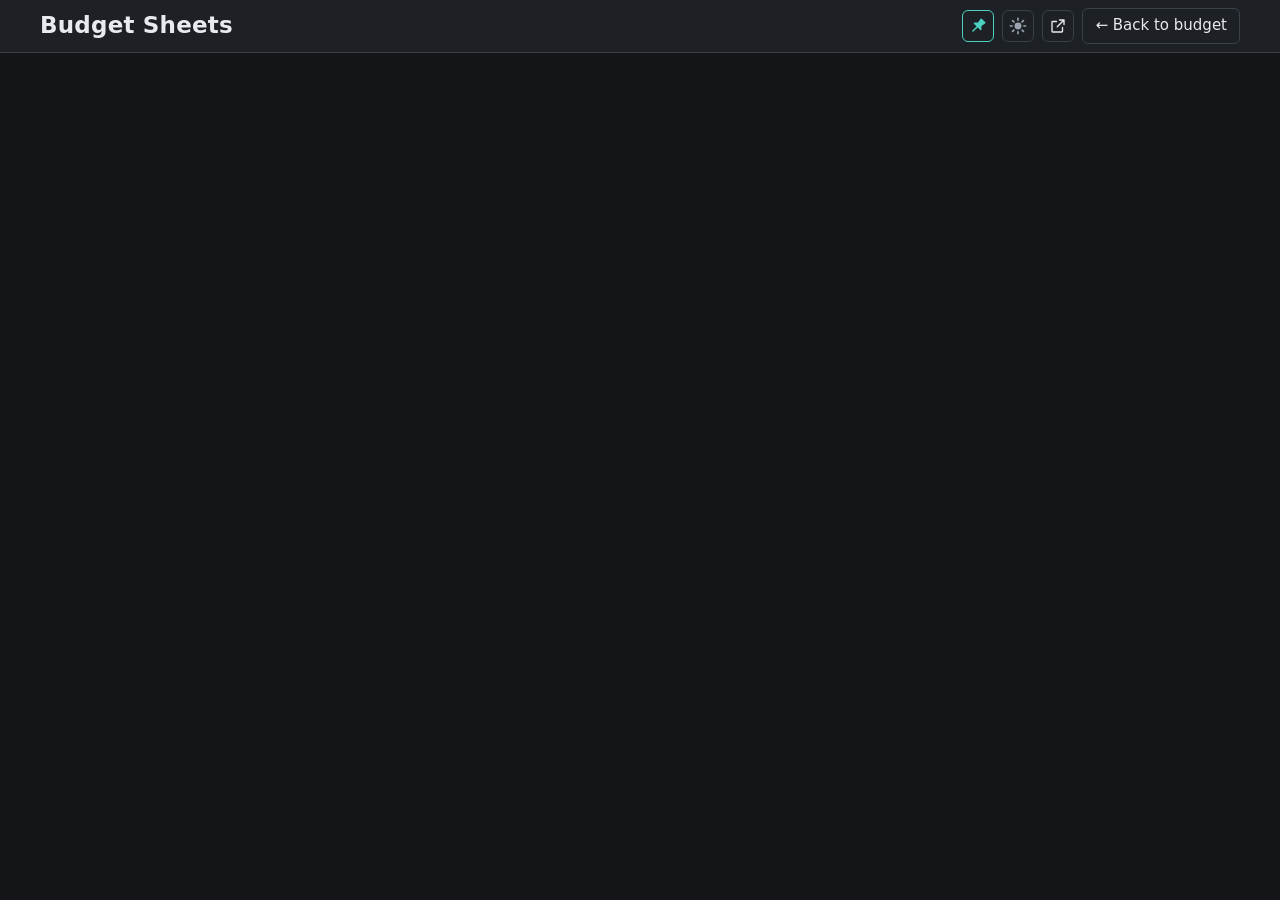
==== raw.html @ 254cc84a "Budget Sheets: web app for the shared budget in Google Sheets Sign-in with Google, period view with " ====
<!doctype html>
<html lang="en" data-theme="dark">
<head>
  <meta charset="utf-8">
  <!-- interactive-widget: the page gets smaller when the on-screen keyboard opens (instead of being covered). -->
  <meta name="viewport" content="width=device-width, initial-scale=1, interactive-widget=resizes-content">
  <title>Raw data – Budget Sheets</title>
  <script>
    // Apply the saved theme before anything is drawn (dark by default).
    try { if (localStorage.getItem('bs.theme') === 'light') document.documentElement.dataset.theme = 'light'; } catch { /* ignore */ }
  </script>
  <link rel="icon" href="favicon.svg" type="image/svg+xml">
  <link rel="stylesheet" href="css/style.css">
  <script src="https://accounts.google.com/gsi/client" async defer></script>
  <script type="module" src="js/raw.js"></script>
</head>
<body class="full-width">
  <header class="topbar">
    <div class="wrap topbar-inner">
      <h1><a id="home" href="index.html">Budget Sheets</a></h1>
      <div class="topbar-right">
        <a id="btn-phone" class="button" href="dev/phone.html" data-icon="phone" hidden>Phone view</a>
        <button id="btn-sync" type="button" class="sync-button" hidden></button>
        <button id="btn-pin" type="button" class="icon-button" aria-label="Keep the top bar visible"></button>
        <button id="btn-theme" type="button" class="icon-button" aria-label="Switch theme"></button>
        <a id="btn-sheets" class="button icon-button" href="#" target="_blank" rel="noopener" title="Open in Google Sheets" aria-label="Open in Google Sheets" data-icon="external"></a>
        <a id="back" class="button" href="index.html">← Back to budget</a>
      </div>
    </div>
  </header>

  <main class="wrap">
    <p id="error" class="error" role="alert" hidden></p>

    <section id="view-message" class="card" hidden>
      <p id="message-text"></p>
    </section>

    <section id="view-signin" class="card center" hidden>
      <p>Sign in with a Google account that has access to the budget spreadsheet.</p>
      <button id="btn-signin" type="button" class="primary">Sign in with Google</button>
    </section>

    <section id="view-raw" hidden>
      <div class="sheet-head">
        <div>
          <h2 id="sheet-title">Raw data</h2>
        </div>
      </div>
      <div class="toolbar">
        <label class="inline-label muted"><span class="label-text">Year</span>
          <select id="tab-select"></select>
        </label>
        <label class="inline-label muted"><span class="label-text">Show</span>
          <select id="render">
            <option value="FORMATTED_VALUE">As displayed</option>
            <option value="FORMULA">Formulas</option>
          </select>
        </label>
        <button id="btn-focus" type="button" class="focus-button"></button>
        <span id="hint" class="muted">Click a cell to edit it, a row number to insert or delete rows. Enter saves, Esc cancels. Locked: header rows and formulas.</span>
        <span id="status" class="muted"></span>
      </div>
      <div class="grid-wrap">
        <table id="grid"></table>
      </div>
    </section>
  </main>
</body>
</html>
---- css/style.css ----
/* Dark theme is the default; [data-theme="light"] on <html> switches to the light one. */
:root {
  --bg: #131518;
  --surface: #1d2024;
  --row-alt: #272c33;
  --head: #2b3440;
  --hover: #2f3a4e;
  --pressed: #3a4a66;
  --axis: #24272c; /* Darker than the grid lines, so they stay visible in the header row and column. */
  --line: #353b43;
  --grid-line: #3c434c;
  --text: #e8eaed;
  --muted: #9aa3ae;
  --border: #3a414a;
  --accent: #4dd0c0;
  --accent-text: #08201d;
  --aleks: #6cb6ff;
  --iliyana: #e48cff;
  --personal: #ff7b7b;
  --error-bg: #3b1d1b;
  --error-text: #f6aea9;
  --warn-bg: #30290f;
  --warn-border: #5c4a1a;
  --warn-text: #f0c869;
  --carry-bg: #1b2a22;
  --carry-head: #24392d;
  --carry-border: #335541;
  --overlay: rgb(0 0 0 / 0.55);
  --shadow: 0 6px 24px rgb(0 0 0 / 0.5);
  color-scheme: dark;
}

:root[data-theme="light"] {
  --bg: #f1f3f6;
  --surface: #ffffff;
  --row-alt: #eef1f5;
  --head: #dfe6f0;
  --hover: #e1ecfb;
  --pressed: #c9dbf7;
  --axis: #cdd1d8;
  --line: #c4cbd5;
  --grid-line: #a3adba;
  --text: #1c1f24;
  --muted: #5f6b7a;
  --border: #ccd3dc;
  --accent: #00897b;
  --accent-text: #ffffff;
  --aleks: #1565c0;
  --iliyana: #9c27b0;
  --personal: #c62828;
  --error-bg: #fdecea;
  --error-text: #a50e0e;
  --warn-bg: #fff4d6;
  --warn-border: #efd27e;
  --warn-text: #8a6100;
  --carry-bg: #eaf6ed;
  --carry-head: #d3ecd9;
  --carry-border: #a9d6b5;
  --overlay: rgb(20 24 30 / 0.35);
  --shadow: 0 6px 24px rgb(0 0 0 / 0.18);
  color-scheme: light;
}

* { box-sizing: border-box; }
[hidden] { display: none !important; }

body {
  margin: 0;
  font: 15px/1.45 system-ui, -apple-system, "Segoe UI", Roboto, sans-serif;
  background: var(--bg);
  color: var(--text);
}

a { color: var(--accent); }

.wrap { max-width: 1200px; margin: 0 auto; padding: 0 16px; }

/* Person colours, used everywhere a person's name or money appears. */
.person-aleks { --pc: var(--aleks); }
.person-iliyana { --pc: var(--iliyana); }
.pname { color: var(--pc); font-weight: 600; }

/* Top bar: sticks to the top unless unpinned (pin button). */
.topbar { background: var(--surface); border-bottom: 1px solid var(--border); position: sticky; top: 0; z-index: 30; }
body.topbar-unpinned .topbar { position: static; }
.topbar-inner { display: flex; align-items: center; justify-content: space-between; gap: 12px; padding-top: 8px; padding-bottom: 8px; }
.topbar h1 { font-size: 23px; margin: 0; letter-spacing: 0.2px; white-space: nowrap; }
.topbar h1 a { color: inherit; text-decoration: none; }
.topbar-right { display: flex; align-items: center; gap: 8px; flex-wrap: wrap; justify-content: flex-end; }
.user { display: flex; align-items: center; gap: 10px; font-size: 13px; color: var(--muted); }

/* Icons */
svg.icon { width: 18px; height: 18px; flex: none; }
[data-icon] { display: inline-flex; align-items: center; gap: 6px; }
.icon-button { display: inline-flex; align-items: center; justify-content: center; padding: 6px; line-height: 1; color: var(--muted); }
.icon-button:hover:not(:disabled) { color: var(--text); }
.icon-button.active { color: var(--accent); border-color: var(--accent); }
.icon-button:disabled { opacity: 0.35; cursor: default; }

/* Sync countdown */
.sync-button { display: inline-flex; align-items: center; gap: 4px; padding: 4px 8px; color: var(--muted); font-size: 12px; font-variant-numeric: tabular-nums; }
.sync-ring { width: 18px; height: 18px; }
.sync-track { stroke: var(--line); }
.sync-bar { stroke: var(--accent); transition: stroke-dashoffset 0.2s linear; }
.sync-button.busy .sync-ring { animation: spin 0.9s linear infinite; }
.sync-seconds { min-width: 1ch; text-align: center; }
/* Sign-in about to run out / failed sync: amber; signed out: red. */
.sync-button.expiring .sync-bar, .sync-button.failed .sync-bar { stroke: var(--warn-text); }
.sync-button.expiring, .sync-button.failed { color: var(--warn-text); border-color: var(--warn-border); }
.sync-button.expired .sync-bar { stroke: var(--personal); }
.sync-button.expired { color: var(--personal); border-color: var(--personal); font-weight: 700; }

/* Shown when the Google sign-in has run out; the page stays as it is. */
.session-banner {
  display: flex;
  align-items: center;
  justify-content: space-between;
  gap: 12px;
  flex-wrap: wrap;
  background: var(--warn-bg);
  border: 1px solid var(--warn-border);
  color: var(--text);
  border-radius: 10px;
  padding: 10px 14px;
  margin-bottom: 12px;
}

main { padding-top: 16px; padding-bottom: 72px; }

.card {
  background: var(--surface);
  border: 1px solid var(--border);
  border-radius: 10px;
  padding: 20px;
  max-width: 560px;
  margin: 24px auto;
}
.center { text-align: center; }

label { display: block; font-weight: 600; margin-bottom: 6px; }
.inline-label { display: inline-flex; align-items: center; gap: 6px; font-weight: normal; margin: 0; }
.row { display: flex; gap: 8px; }
.row input { flex: 1; min-width: 0; }

input, select, button { font: inherit; color: inherit; }
input, select {
  padding: 6px 10px;
  border: 1px solid var(--border);
  border-radius: 6px;
  background: var(--bg);
}

button, .button {
  cursor: pointer;
  border-radius: 6px;
  border: 1px solid var(--border);
  background: var(--surface);
  padding: 6px 12px;
  text-decoration: none;
  color: inherit;
  display: inline-block;
}
button.primary { background: var(--accent); border-color: var(--accent); color: var(--accent-text); font-weight: 600; padding: 8px 14px; }
button.link { border: none; background: none; padding: 0; color: var(--accent); }

/* Every control reacts to the mouse (hover) and to being pressed or open (also on phones, which have no hover).
   :where() keeps these rules weak, so specific states below (active tab, selected day, …) still win. */
:where(button, .button, select):not(:disabled):hover { background: var(--hover); }
/* Pressed or open beats hover (these come later with higher specificity). A dropdown counts as open only
   while its list is shown (:open, below), not merely because it still has the focus afterwards. */
:where(button, .button, select):not(:disabled):active,
:where(button, .button, select):not(:disabled)[aria-expanded="true"],
:where(button, .button, select):not(:disabled)[aria-expanded="true"]:hover,
:where(button, .button, select):not(:disabled).is-open,
:where(button, .button, select):not(:disabled).is-open:hover { background: var(--pressed); border-color: var(--accent); }
button.primary:not(:disabled):hover { background: color-mix(in srgb, var(--accent) 85%, white); }
button.primary:not(:disabled):active { background: color-mix(in srgb, var(--accent) 80%, black); }
button.link:not(:disabled):hover, button.link:not(:disabled):active { background: none; text-decoration: underline; }
/* No dark focus ring after using a control with the mouse; keyboard focus gets the accent ring. */
:where(button, .button, select, input):focus:not(:focus-visible) { outline: none; }
select:focus-visible, button:focus-visible, .button:focus-visible { outline: 2px solid var(--accent); outline-offset: 1px; }
/* Browsers treat a dropdown opened and closed with the mouse as keyboard-focused; ui.js marks those. */
select[data-pointer]:focus-visible { outline: none; }

/* Development test data: impossible to miss. */
.fixture-banner {
  padding: 6px 16px;
  text-align: center;
  font-size: 13px;
  font-weight: 700;
  color: #3b2a00;
  background: repeating-linear-gradient(-45deg, #ffd54f 0 14px, #ffca28 14px 28px);
}
.fixture-banner a { color: #3b2a00; text-decoration: underline; }

/* Separate rule: browsers that don't know :open just skip it. */
select:open, select:open:hover { background: var(--pressed); border-color: var(--accent); }
.toggle-button { display: inline-flex; align-items: center; gap: 6px; }
/* A link styled as an icon-only button (e.g. "Open in Google Sheets"). */
.button.icon-button { display: inline-flex; padding: 6px; gap: 0; }
.toggle-button svg { color: var(--accent); }

.error {
  background: var(--error-bg);
  color: var(--error-text);
  padding: 10px 14px;
  border-radius: 8px;
}
.muted { color: var(--muted); font-size: 13px; }

.sheet-head { display: flex; justify-content: space-between; align-items: flex-start; gap: 12px; flex-wrap: wrap; }
.sheet-head h2 { margin: 0; font-size: 18px; }
.sheet-head small { color: var(--muted); }
.sheet-actions { display: flex; align-items: center; gap: 10px; flex-wrap: wrap; }

/* Controls above the content, separated from the cards by a thin line. */
.view-bar { display: flex; align-items: center; gap: 10px 16px; flex-wrap: wrap; padding: 12px 0 10px; border-bottom: 1px solid var(--line); margin-bottom: 10px; }
.toolbar.view-bar, .full-width .view-bar { border-bottom: none; margin-bottom: 0; }
.view-bar select { min-width: 7rem; }

.tabs { display: flex; gap: 6px; overflow-x: auto; }
.tab { white-space: nowrap; }
.tab.active { background: var(--accent); border-color: var(--accent); color: var(--accent-text); }

.toolbar { display: flex; flex-wrap: wrap; align-items: center; gap: 12px; margin: 8px 0; }

.notice { font-size: 13px; color: var(--muted); margin: -4px 0 8px; }
.notice:empty { display: none; }

/* ---- Summary ---- */

.summary { display: flex; flex-wrap: wrap; gap: 12px; margin: 0 0 12px; }
.balance, .totals-wrap {
  background: var(--surface);
  border: 1px solid var(--border);
  border-radius: 10px;
}
.balance { flex: 1 1 240px; display: flex; flex-direction: column; justify-content: center; gap: 2px; padding: 14px 16px; }
.balance strong { font-size: 21px; }
.totals-wrap { flex: 1 1 320px; overflow: hidden; }
.totals { border-collapse: collapse; width: 100%; font-size: 15px; }
.totals th, .totals td { padding: 7px 12px; white-space: nowrap; }
.totals thead th { background: var(--head); font-size: 13px; text-align: right; }
.totals thead th:first-child { text-align: left; }
.totals tbody th { text-align: left; font-weight: normal; color: var(--muted); }
.totals td { text-align: right; font-variant-numeric: tabular-nums; font-weight: 600; color: var(--pc); }
.totals th + th, .totals th + td, .totals td + td { border-left: 1px solid var(--line); }
.totals tbody tr:nth-child(even) { background: var(--row-alt); }
.totals-note { padding: 6px 12px; font-size: 12px; color: var(--muted); border-top: 1px solid var(--line); }

.problems {
  background: var(--warn-bg);
  border: 1px solid var(--warn-border);
  border-radius: 10px;
  padding: 10px 14px;
  margin-bottom: 12px;
}
.problems summary { cursor: pointer; font-weight: 600; }
.problems ul { margin: 8px 0 0; padding-left: 20px; font-size: 13px; }
.problems li.bad { color: var(--error-text); font-weight: 600; }

/* ---- Period picker ---- */

.period { position: relative; display: inline-flex; align-items: center; gap: 4px; }
.period-button { display: inline-flex; align-items: center; gap: 8px; font-weight: 600; min-width: 11rem; justify-content: center; }
.period-button svg { color: var(--accent); }
.period-panel {
  position: absolute;
  top: calc(100% + 6px);
  left: 0;
  z-index: 25;
  width: 360px;
  background: var(--surface);
  border: 1px solid var(--border);
  border-radius: 12px;
  box-shadow: var(--shadow);
  padding: 12px;
}
.cal-head { display: flex; align-items: center; justify-content: space-between; margin-bottom: 8px; }
.cal-head strong { font-size: 16px; }
/* Title: click to go up (month → year → decade). */
.cal-title { border: none; background: transparent; font-size: 16px; font-weight: 700; padding: 4px 12px; border-radius: 8px; }
.cal-title:disabled { cursor: default; color: var(--text); }
.cal-grid { display: grid; grid-template-columns: repeat(7, 1fr); gap: 2px; }
.cal-grid.months, .cal-grid.years { grid-template-columns: repeat(3, 1fr); gap: 4px; padding: 4px 0; }
.cal-cell { height: 46px; font-size: 15px; }
/* Mode tabs: Custom range | Weeks | Months | Years */
.seg { display: flex; background: var(--bg); border: 1px solid var(--border); border-radius: 10px; padding: 3px; gap: 2px; margin-bottom: 10px; }
.seg-item { flex: 1; border: none; background: transparent; border-radius: 7px; padding: 6px 4px; font-size: 13px; font-weight: 600; color: var(--muted); white-space: nowrap; }
.seg-item.active { background: var(--accent); color: var(--accent-text); }
.cal-weekday { text-align: center; font-size: 12px; color: var(--muted); padding: 4px 0; }
.cal-day { border: none; border-radius: 6px; background: transparent; padding: 0; height: 38px; font-variant-numeric: tabular-nums; }
.cal-day:hover { background: var(--hover); }
.cal-day:active { background: var(--pressed); }
.cal-day.weekend { font-weight: 700; }
.cal-day.outside { color: var(--muted); opacity: 0.55; }
.cal-day.today { box-shadow: inset 0 0 0 1.5px var(--accent); }
.cal-day.in-range { background: color-mix(in srgb, var(--accent) 28%, transparent); border-radius: 0; }
.cal-day.edge { background: var(--accent); color: var(--accent-text); border-radius: 6px; opacity: 1; }
.cal-hint { text-align: center; margin: 8px 0 4px; font-size: 12px; }
.cal-presets { display: flex; flex-wrap: wrap; gap: 6px; justify-content: center; margin-top: 8px; }
.cal-years { border-top: 1px solid var(--line); padding-top: 8px; }
.chip { border-radius: 999px; padding: 4px 11px; font-size: 13px; font-weight: 600; }
.chip.active { background: var(--accent); border-color: var(--accent); color: var(--accent-text); }

/* ---- Month cards ---- */

.month {
  background: var(--surface);
  border: 1px solid var(--border);
  border-radius: 10px;
  margin-bottom: 14px;
}
/* Month title + column headers stay visible while scrolling through the month.
   The outer layer is square and page-coloured, covering the card's own top edge, so rows scrolling
   underneath don't show through the rounded corners; the inner layer draws the rounded header. */
.month-sticky {
  position: sticky;
  top: var(--topbar-h, 0px);
  z-index: 2;
  margin: -1px -1px 0;
  background: var(--bg);
}
.month-sticky-inner {
  background: var(--head);
  border: 1px solid var(--border);
  border-radius: 10px 10px 0 0;
}
.month-head { display: flex; justify-content: space-between; align-items: baseline; gap: 8px; padding: 10px 14px 4px; }
.month-head h3 { margin: 0; font-size: 17px; }

.entry {
  display: grid;
  grid-template-columns: 6.4rem minmax(0, 1fr) 12rem 12rem;
}
.entry > *, .entry .amounts > * { padding: 8px 12px; min-width: 0; }
.entry > * + *, .entry .who { border-left: 1px solid var(--line); }
.entry .amounts { display: contents; }

.entry-head { font-size: 13px; font-weight: 600; color: var(--muted); }
.entry-head > *, .entry-head .who { padding-top: 2px; padding-bottom: 6px; }
.entry-head .who.narrow { display: none; }
/* "Date" header with the entry-order arrow (one setting for all cards). */
.entry-head .date-head { display: flex; align-items: center; gap: 4px; }
.sort-button {
  display: inline-flex;
  align-items: center;
  justify-content: center;
  width: 22px;
  height: 22px;
  padding: 0;
  border-radius: 6px;
  border: 1px solid var(--border);
  background: var(--surface);
  color: var(--accent);
}
.sort-button svg.icon { width: 15px; height: 15px; }

.entries .entry { border-top: 1px solid var(--line); }
.entries .entry:first-child { border-top: none; }
.entries .entry:nth-child(even) { background: var(--row-alt); }
.entries .entry:last-child { border-radius: 0 0 9px 9px; }
@media (hover: hover) {
  .entries .entry:hover { background: var(--hover); }
}

.entry .date { color: var(--muted); font-variant-numeric: tabular-nums; font-size: 14px; display: flex; flex-wrap: wrap; align-items: center; align-content: center; }
.entry .what { display: flex; align-items: center; gap: 10px; }
.what-text { display: flex; flex-direction: column; justify-content: center; min-width: 0; flex: 1; }
/* Category colour from the sheet, with a dark single-colour icon (readable on these light colours in both themes). */
.cat-badge {
  flex: none;
  width: 32px;
  height: 32px;
  border-radius: 50%;
  background: var(--cat, var(--line));
  color: var(--cat-ink, #23272e);
  display: inline-flex;
  align-items: center;
  justify-content: center;
}
.cat-badge .icon { width: 26px; height: 26px; } /* Line icons and category pictures alike. */
.entry .cat { font-size: 12.5px; color: var(--muted); }
.desc-line { display: flex; align-items: center; gap: 6px; min-width: 0; }
.desc { flex: 1 1 auto; min-width: 0; overflow: hidden; white-space: nowrap; text-overflow: ellipsis; font-size: 16px; }
.more {
  flex: none;
  border: 1px solid var(--border);
  border-radius: 50%;
  width: 22px;
  height: 22px;
  padding: 0;
  font-size: 13px;
  line-height: 20px;
  text-align: center;
  color: var(--accent);
  background: var(--surface);
}
.entry .who {
  display: flex;
  flex-direction: column;
  justify-content: center;
  align-items: flex-end;
  text-align: right;
  font-variant-numeric: tabular-nums;
}
.entry-head .who { color: var(--pc); }
.amt-line { white-space: nowrap; font-size: 16px; font-weight: 600; color: var(--pc); }
.amt-label { font-size: 12px; font-weight: normal; color: var(--muted); margin-left: 4px; }
.amt-personal { color: var(--personal); }
.amt-personal .amt-label { color: var(--personal); }

.entries .entry.warn { background: var(--warn-bg); }
.entry.warn .date::after { content: "⚠"; color: var(--warn-text); }

.month.carry-card { background: var(--carry-bg); border-color: var(--carry-border); }
.carry-card .month-sticky { position: static; }
.carry-card .month-sticky-inner { background: var(--carry-head); border-color: var(--carry-border); }
.carry-card .entries .entry { background: var(--carry-bg); }

/* Phones: one amount column; each amount labelled with the person's name. */
@media (max-width: 600px) {
  .wrap { padding: 0 10px; }
  .user .email { display: none; }
  /* Fixed widths: each row is its own grid, so columns only line up if no track depends on content. */
  .entry { grid-template-columns: 3.4rem minmax(0, 1fr) 8.4rem; }
  .entry > *, .entry .amounts > * { padding: 8px 8px; }
  .entry .amounts { display: flex; flex-direction: column; justify-content: center; padding: 4px 0; }
  .entry .amounts .who { border-left: none; padding: 4px 8px; }
  .entry .who:empty { display: none; }
  .entries .who::before { content: attr(data-name); display: block; font-size: 11px; color: var(--pc); opacity: 0.85; }
  .entry-head .who.wide { display: none; }
  .entry-head .who.narrow { display: block; color: var(--muted); }
  .entry .date { flex-direction: column; align-items: flex-start; justify-content: center; }
  .entry .date .yr { font-size: 11px; }
  .month-head { padding: 8px 10px 2px; }
  .month-head .muted { font-size: 12px; }
  .topbar h1 { font-size: 20px; }
  .cat-badge { width: 28px; height: 28px; }
  .cat-badge .icon { width: 23px; height: 23px; }
  .entry .what { gap: 8px; }
  /* Calendar as a full-width sheet near the top of the screen. */
  .period { display: flex; width: 100%; }
  .period-button { flex: 1; min-width: 0; }
  .period-panel { position: fixed; top: calc(var(--topbar-h, 0px) + 8px); left: 8px; right: 8px; width: auto; max-height: calc(100vh - var(--topbar-h, 0px) - 16px); overflow: auto; }
  .amt-line { white-space: normal; font-size: 15px; }
  .amt-label { display: block; margin-left: 0; }
  .desc { font-size: 15px; }
}

/* Phones in landscape: little height, so slimmer sticky bars. */
@media (max-height: 500px) {
  .topbar-inner { padding-top: 4px; padding-bottom: 4px; }
  .topbar h1 { font-size: 19px; }
  .month-head { padding: 6px 12px 2px; }
  .entry > *, .entry .amounts > * { padding-top: 5px; padding-bottom: 5px; }
}

/* ---- Popup for long descriptions ---- */

.popover {
  position: absolute;
  z-index: 20;
  max-width: min(360px, calc(100vw - 24px));
  background: var(--surface);
  color: var(--text);
  border: 1px solid var(--border);
  border-radius: 8px;
  box-shadow: var(--shadow);
  padding: 10px 12px;
  white-space: pre-wrap;
  overflow-wrap: anywhere;
}

/* ---- Loading overlay, back to top ---- */

.loading {
  position: fixed;
  inset: 0;
  z-index: 50;
  background: var(--overlay);
  display: flex;
  align-items: center;
  justify-content: center;
}
.loading-box {
  display: flex;
  flex-direction: column;
  align-items: center;
  gap: 12px;
  background: var(--surface);
  border: 1px solid var(--border);
  border-radius: 12px;
  box-shadow: var(--shadow);
  padding: 22px 30px;
  font-size: 16px;
  font-weight: 600;
}
.spinner {
  width: 38px;
  height: 38px;
  border-radius: 50%;
  border: 4px solid var(--line);
  border-top-color: var(--accent);
  animation: spin 0.9s linear infinite;
}
@keyframes spin { to { transform: rotate(360deg); } }

/* "Add record" button; the back-to-top button sits above it. */
.fab {
  position: fixed;
  right: 16px;
  bottom: 16px;
  z-index: 16;
  width: 56px;
  height: 56px;
  border-radius: 50%;
  padding: 0;
  display: inline-flex;
  align-items: center;
  justify-content: center;
  background: var(--accent) !important;
  border: none;
  color: var(--accent-text);
  box-shadow: var(--shadow);
}
body:has(.fab:not([hidden])) .to-top { right: 21px; bottom: 84px; }
.fab:hover { filter: brightness(1.08); }
.fab:active { filter: brightness(0.92); }
.fab svg.icon { width: 28px; height: 28px; }
.to-top {
  position: fixed;
  right: 16px;
  bottom: 16px;
  z-index: 15;
  width: 46px;
  height: 46px;
  border-radius: 50%;
  padding: 0;
  display: inline-flex;
  align-items: center;
  justify-content: center;
  background: #ffffff;
  border: 1px solid rgb(0 0 0 / 0.15);
  color: #23272e;
  box-shadow: 0 2px 10px rgb(0 0 0 / 0.25);
  opacity: 0.5; /* The whole button is see-through, so content underneath stays readable. */
  transition: opacity 0.15s;
}
.to-top:hover, .to-top:focus-visible { opacity: 0.95; background: #ffffff; }
.to-top:active { opacity: 1; background: #e6ecf5; }
.to-top svg.icon { width: 22px; height: 22px; }
/* Wide screens: right next to the cards instead of the far corner. */
@media (min-width: 1340px) {
  .to-top { right: auto; left: calc(50% + 600px + 17px); }
  .fab { right: auto; left: calc(50% + 600px + 12px); }
}

/* ---- Raw data page ---- */

.grid-wrap {
  overflow: auto;
  max-height: calc(100dvh - 230px);
  max-width: 100%;
  width: fit-content;
  background: var(--surface);
  border: 1px solid var(--border);
  border-radius: 8px;
}
/* As wide as the table (up to the whole page), so the buttons end where the table ends. */
.full-width .wrap { max-width: calc(var(--content-w, 1200px) + 32px); }
@media (max-width: 600px) {
  .full-width .wrap { max-width: none; }
}

.focus-button { display: inline-flex; align-items: center; gap: 6px; }
.row-number { cursor: pointer; }
.row-number:hover { color: var(--accent) !important; }

/* Focus mode: only the year selector, a few controls and the table. */
.table-focus .topbar, .table-focus .sheet-head, .table-focus #hint { display: none; }
.table-focus main { padding-top: 6px; padding-bottom: 6px; }
.table-focus .toolbar { margin: 0 0 6px; gap: 8px; flex-wrap: nowrap; overflow-x: auto; white-space: nowrap; }
.table-focus .grid-wrap { max-height: calc(100dvh - 60px); }

/* Phones (portrait, or landscape with little height). */
@media (max-width: 600px), (max-height: 500px) {
  .grid-wrap { max-height: calc(100dvh - 150px); }
  .table-focus .grid-wrap { max-height: calc(100dvh - 54px); }
  /* #grid.compact (set by raw.js together with the narrower column widths) outranks the general grid rules. */
  #grid.compact th, #grid.compact td { padding: 3px 5px; height: 28px; }
  #grid.compact tbody th { font-size: 12px; padding: 3px 2px; text-align: center; }
  #grid.compact tr.frozen td, #grid.compact tr.frozen th { white-space: nowrap; }
  #grid.compact td.date { padding-right: 24px; }
  .toolbar { gap: 8px; }
  .table-focus .toolbar .label-text, .table-focus #status { display: none; }
  .table-focus .toolbar { scrollbar-width: none; }
}

/* Choices of a dropdown cell, and the row menu. */
.choice-list, .menu, .date-popup {
  position: absolute;
  z-index: 40;
  background: var(--surface);
  border: 1px solid var(--border);
  border-radius: 10px;
  box-shadow: var(--shadow);
}
.choice-list { width: max-content; max-width: calc(100vw - 16px); max-height: min(360px, 60vh); overflow-y: auto; padding: 4px; outline: none; }
.choice { display: flex; align-items: center; gap: 8px; padding: 5px 10px 5px 6px; border-radius: 6px; cursor: pointer; white-space: nowrap; }
.choice:hover, .choice.active { background: var(--hover); }
.choice:active { background: var(--pressed); }
.choice.selected { box-shadow: inset 3px 0 0 var(--accent); font-weight: 600; }
.cat-badge.small { width: 24px; height: 24px; }
.cat-badge.small .icon { width: 20px; height: 20px; }
.menu { padding: 4px; min-width: 190px; }
.menu-title { padding: 4px 10px; font-size: 12px; color: var(--muted); }
.menu-item { display: flex; align-items: center; gap: 10px; width: 100%; border: none; background: transparent; padding: 7px 10px; border-radius: 6px; text-align: left; }
.menu-item:hover:not(:disabled) { background: var(--hover); }
.menu-item:active:not(:disabled) { background: var(--pressed); }
.menu-item.danger { color: var(--personal); }
/* Phones: pressing and holding an entry opens its menu, not the browser's text selection. */
@media (hover: none) {
  .entries .entry.editable { -webkit-user-select: none; user-select: none; -webkit-touch-callout: none; }
}
.menu-sep { height: 1px; margin: 4px 6px; background: var(--line); }
.menu-item:disabled { opacity: 0.4; cursor: default; }
.date-popup { width: 300px; padding: 10px; }
.date-input { width: 100%; margin-bottom: 8px; font-size: 16px; }
input.invalid { border-color: var(--personal); outline: 1px solid var(--personal); }
/* Popups placed by placeFloating(): fixed on screen, also above dialogs. */
.floating { position: fixed !important; z-index: 70; }

/* ---- Editing on the main page ---- */

.entries .entry { position: relative; }
.entry.editable .date, .entry.editable .cat, .entry.editable .cat-badge, .entry.editable .desc, .entry.editable .who { cursor: pointer; }
@media (hover: hover) {
  .entry.editable .date:hover, .entry.editable .cat:hover, .entry.editable .desc:hover { text-decoration: underline dotted; text-underline-offset: 3px; }
  .entry.editable .who:hover { box-shadow: inset 0 0 0 1px var(--border); }
  .entry.editable .cat-badge:hover { box-shadow: 0 0 0 2px var(--accent); }
}
.entry .is-open { box-shadow: inset 0 0 0 2px var(--accent); border-radius: 4px; }
.entry .cat-badge.is-open { box-shadow: 0 0 0 2px var(--accent); border-radius: 50%; }
.inline-input { width: 100%; min-width: 0; font-size: 16px; padding: 2px 6px; border: 2px solid var(--accent); background: var(--surface); }
.desc-line.editing .more { display: none; }

/* "+" at the corner between two rows: appears when the mouse comes near (not on touch screens). */
.add-zone {
  position: absolute;
  left: -22px;
  width: 44px;
  height: 28px;
  padding: 0;
  border: none;
  background: transparent !important;
  display: flex;
  align-items: center;
  justify-content: center;
  opacity: 0;
  z-index: 3;
  transition: opacity 0.12s;
}
.add-zone.top { top: -14px; }
.add-zone.bottom { bottom: -14px; }
.add-zone svg.icon {
  width: 22px;
  height: 22px;
  padding: 3px;
  border-radius: 50%;
  background: var(--accent);
  color: var(--accent-text);
  box-shadow: var(--shadow);
}
.add-zone:hover, .add-zone:focus-visible { opacity: 1; }
.add-zone:active svg.icon { filter: brightness(0.9); }
@media (hover: none) {
  .add-zone { display: none; }
}

/* Amounts popup: three fields for one person at a time. */
.amount-popup {
  position: fixed;
  z-index: 40;
  width: 300px;
  max-width: calc(100vw - 16px);
  padding: 12px;
  background: var(--surface);
  border: 1px solid var(--border);
  border-radius: 12px;
  box-shadow: var(--shadow);
}
.amount-fields { display: grid; grid-template-columns: repeat(3, minmax(0, 1fr)); gap: 8px; margin-top: 10px; }
.field { display: flex; flex-direction: column; gap: 4px; margin: 0; font-weight: normal; }
.field > span { font-size: 12px; font-weight: 600; color: var(--pc, var(--muted)); }
.amount-input { width: 100%; min-width: 0; font-size: 16px; text-align: right; font-variant-numeric: tabular-nums; }
.popup-buttons { display: flex; justify-content: flex-end; gap: 8px; margin-top: 12px; }
.form-error { color: var(--error-text); font-size: 13px; min-height: 0; }
.form-error:not(:empty) { margin-top: 8px; }
.person-seg { margin-bottom: 0; }
.person-seg .seg-item { color: var(--pc); }
.person-seg .seg-item.active { background: var(--pc); color: #0b0f14; }

/* ---- Dialogs ---- */

dialog.modal {
  width: min(480px, calc(100vw - 24px));
  max-height: calc(100dvh - 24px);
  padding: 0;
  border: 1px solid var(--border);
  border-radius: 14px;
  background: var(--surface);
  color: var(--text);
  box-shadow: var(--shadow);
  overflow: hidden;
}
dialog.modal[open] { display: flex; flex-direction: column; }
dialog.modal::backdrop { background: var(--overlay); }
.modal-head { display: flex; align-items: center; justify-content: space-between; gap: 12px; padding: 12px 12px 12px 18px; border-bottom: 1px solid var(--line); }
.modal-head h2 { margin: 0; font-size: 18px; }
.modal-body { padding: 14px 18px; overflow-y: auto; display: flex; flex-direction: column; gap: 14px; }
.modal-body p { margin: 0; }
.modal-foot { display: flex; justify-content: flex-end; gap: 10px; padding: 12px 18px; border-top: 1px solid var(--line); }
.modal-foot button { min-width: 6.5rem; padding: 9px 14px; }
.form-field { display: flex; flex-direction: column; gap: 6px; }
.form-label { font-size: 13px; font-weight: 600; color: var(--muted); }
.form-hint { font-size: 12px; }
.modal-body input { width: 100%; font-size: 16px; padding: 9px 10px; }
.input-with-icon { display: flex; gap: 6px; }
.input-with-icon input { flex: 1; min-width: 0; }
.field-icon { padding: 0 10px; }
.field-icon svg.icon { width: 20px; height: 20px; color: var(--accent); }
.category-button { display: flex; align-items: center; gap: 10px; width: 100%; text-align: left; padding: 7px 10px; font-size: 16px; }
.category-button .caret { margin-left: auto; color: var(--muted); }
.add-dialog .amount-fields { margin-top: -4px; }
/* Phones: the dialog is a sheet at the bottom of the screen. */
@media (max-width: 600px) {
  /* Near the top of the screen: the on-screen keyboard comes up from the bottom. 100% (not 100vw) is the
     width without a scrollbar; dvh follows the space left next to the keyboard (see the viewport meta tag). */
  dialog.modal { width: calc(100% - 16px); max-width: calc(100% - 16px); margin: 8px auto auto; max-height: calc(100dvh - 16px); }
  .fab { right: 12px; bottom: 12px; }
  body:has(.fab:not([hidden])) .to-top { right: 17px; bottom: 78px; }
}

/* Column widths are set by raw.js from the content (fixed layout: editing never resizes anything). */
#grid { border-collapse: separate; border-spacing: 0; font-size: 14px; table-layout: fixed; }
#grid th, #grid td {
  border-right: 1px solid var(--grid-line);
  border-bottom: 1px solid var(--grid-line);
  padding: 4px 8px;
  height: 30px;
  white-space: nowrap;
  overflow: hidden;
  text-overflow: ellipsis;
  background: var(--surface);
}
/* The table head (column letters + rows frozen in Google Sheets) sticks to the top as one block. */
#grid thead { position: sticky; top: 0; z-index: 4; }
#grid thead th, #grid thead td { background: var(--head); }
/* Column letters and row numbers: their own colour, different from the frozen rows and the data. */
#grid tr.letters th { background: var(--axis); color: var(--muted); }
/* Row numbers stick to the left. The 1px line upwards closes the seam that display scaling can open
   between the sticky first column and the row above it. */
#grid .row-number, #grid .corner {
  position: sticky;
  left: 0;
  z-index: 2;
  background: var(--axis) !important;
  color: var(--muted);
  font-weight: normal;
  box-shadow: 0 -1px 0 var(--grid-line);
}
#grid tbody tr:nth-child(even) td { background: var(--row-alt); }
/* Data rows of year tabs: the category colour, as in the sheet (dark text on these light colours). */
#grid td.cat-row { background: var(--rowcat) !important; color: #1f2329; }
#grid td.cat-row.locked { color: #4a5260; }
/* Frozen rows: their text may wrap on large screens. */
#grid tr.frozen td, #grid tr.frozen th { white-space: normal; }
#grid tr.frozen-last td, #grid tr.frozen-last th { border-bottom: 2px solid var(--border); }
#grid td.num { text-align: right; font-variant-numeric: tabular-nums; }
#grid td.locked { cursor: not-allowed; }
#grid td.formula { color: var(--muted); font-style: italic; }
#grid td.editable { cursor: cell; }
#grid td.list .cell-text::after { content: " ▾"; color: var(--muted); font-size: 11px; }
#grid td.cat-row.list .cell-text::after { color: #4a5260; }
#grid td.date { position: relative; padding-right: 28px; }
.cell-cal {
  position: absolute;
  right: 3px;
  top: 50%;
  transform: translateY(-50%);
  width: 22px;
  height: 22px;
  padding: 0;
  border: none;
  background: transparent;
  color: var(--accent);
  display: inline-flex;
  align-items: center;
  justify-content: center;
}
#grid td.cat-row .cell-cal { color: #2f5f8a; }
.cell-cal svg.icon { width: 16px; height: 16px; }
#grid td.editing { padding: 0; }
#grid td.saving { opacity: 0.5; }
#grid td.saved { box-shadow: inset 0 0 0 2px var(--accent); }
#grid td.changed { box-shadow: inset 0 0 0 2px var(--warn-text); }
/* Cell whose dropdown or calendar is open, and the row whose menu is open. */
#grid td.is-open { box-shadow: inset 0 0 0 2px var(--accent); filter: brightness(0.92); }
#grid th.row-number.is-open { background: var(--pressed); color: var(--accent); }
#grid td.editable:active { filter: brightness(0.9); }
/* "Owns the other": the result that matters most, red and bold as in the sheet. */
#grid td.owes { color: var(--personal); font-weight: 700; }
@media (hover: hover) {
  #grid tbody tr:not(.frozen):hover td { background: var(--hover); }
  #grid tbody tr:not(.frozen):hover td.cat-row { filter: brightness(0.9); }
}
.cell-editor { display: flex; width: 100%; height: 100%; }
.cell-editor input, .cell-editor select {
  flex: 1;
  min-width: 0;
  width: 100%;
  height: 29px;
  border-radius: 0;
  border: 2px solid var(--accent);
  padding: 2px 6px;
  font-size: 14px;
  color: var(--text);
  background: var(--surface);
}
.hidden-date { position: fixed; width: 1px; height: 1px; opacity: 0; border: 0; padding: 0; }

/* ---- Dev phone frame ---- */

.phone-bar { display: flex; align-items: center; gap: 12px; flex-wrap: wrap; justify-content: center; padding: 10px; }
.phone-frame {
  display: block;
  margin: 0 auto 24px;
  border: 10px solid #111;
  border-radius: 28px;
  background: var(--bg);
  box-shadow: var(--shadow);
}
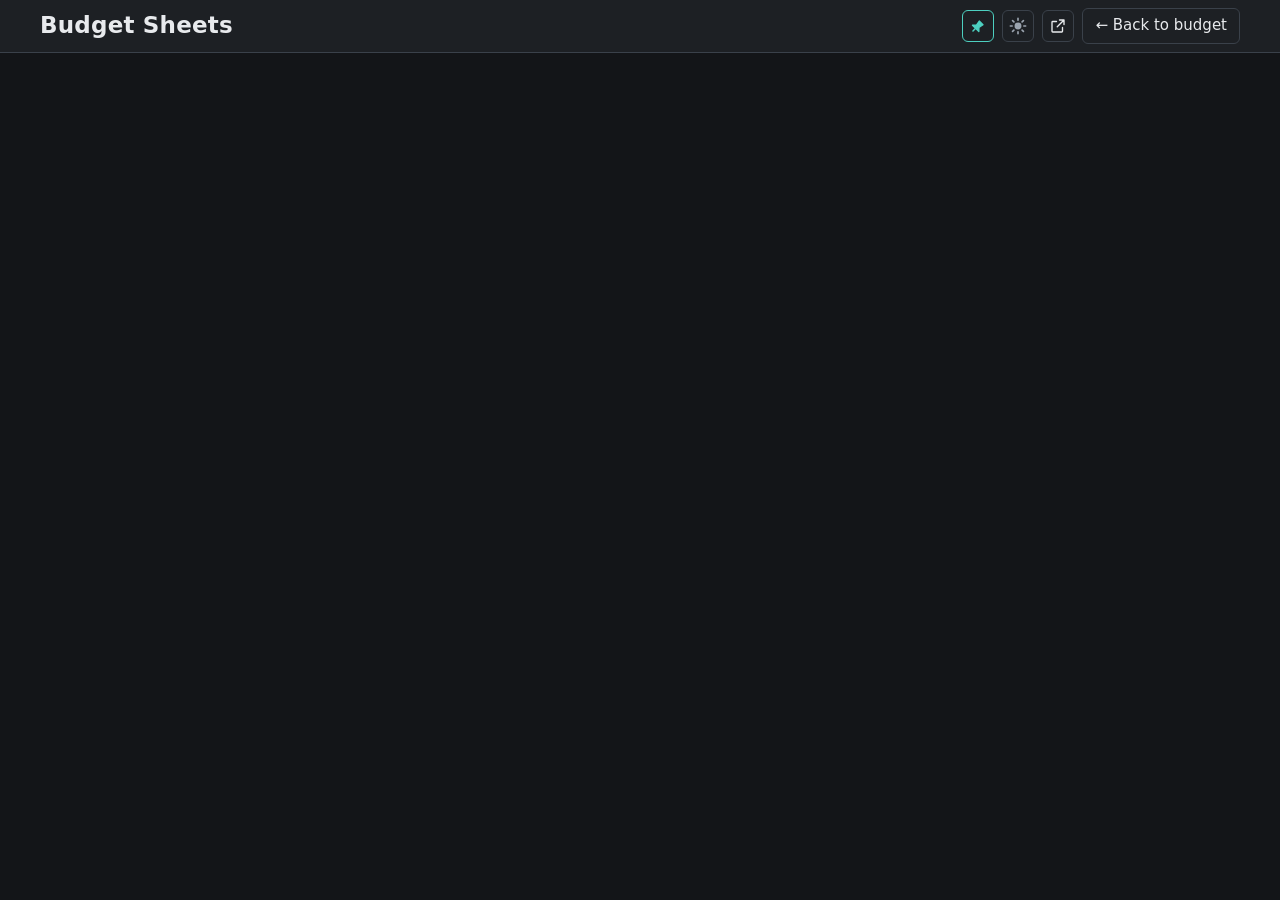
==== commit cd4f6ff7: "Pin icon: short pin when pinned; drop the Samsung dark-mode attempts - Pinned top bar: filled pin pu" ====
--- a/raw.html
+++ b/raw.html
@@ -10,6 +10,11 @@
     try { if (localStorage.getItem('bs.theme') === 'light') document.documentElement.dataset.theme = 'light'; } catch { /* ignore */ }
   </script>
   <link rel="icon" href="favicon.svg" type="image/svg+xml">
+  <!-- Installing on the home screen as an app (manifest; the iPhone uses apple-touch-icon). -->
+  <link rel="manifest" href="manifest.webmanifest">
+  <link rel="apple-touch-icon" href="assets/icons/app-icon-180.png">
+  <meta name="apple-mobile-web-app-title" content="Budget Sheets">
+  <meta name="theme-color" content="#1d2024">
   <link rel="stylesheet" href="css/style.css">
   <script src="https://accounts.google.com/gsi/client" async defer></script>
   <script type="module" src="js/raw.js"></script>
@@ -37,6 +42,7 @@
     </section>
 
     <section id="view-signin" class="card center" hidden>
+      <p id="signin-note" class="muted" hidden></p>
       <p>Sign in with a Google account that has access to the budget spreadsheet.</p>
       <button id="btn-signin" type="button" class="primary">Sign in with Google</button>
     </section>
@@ -58,7 +64,7 @@
           </select>
         </label>
         <button id="btn-focus" type="button" class="focus-button"></button>
-        <span id="hint" class="muted">Click a cell to edit it, a row number to insert or delete rows. Enter saves, Esc cancels. Locked: header rows and formulas.</span>
+        <span id="hint" class="muted">Click a cell to edit it. Row options (insert, copy, delete): click a row number, right-click a row, or press and hold it. Enter saves, Esc cancels. Locked: header rows and formulas.</span>
         <span id="status" class="muted"></span>
       </div>
       <div class="grid-wrap">
--- a/css/style.css
+++ b/css/style.css
@@ -62,6 +62,9 @@
 }
 
 * { box-sizing: border-box; }
+/* Nothing may make the page wider than the screen (it would scroll sideways on phones). Clipping on the
+   root affects only the page's own sideways scrolling; sticky and fixed elements work as before. */
+html { overflow-x: clip; }
 [hidden] { display: none !important; }
 
 body {
@@ -126,6 +129,9 @@
 }
 
 main { padding-top: 16px; padding-bottom: 72px; }
+/* The row buttons (+, ✕) reach a little past the cards; never let that widen the page.
+   (clip, not hidden: sticky headers keep working.) */
+main.wrap { overflow-x: clip; }
 
 .card {
   background: var(--surface);
@@ -195,6 +201,33 @@
 
 /* Separate rule: browsers that don't know :open just skip it. */
 select:open, select:open:hover { background: var(--pressed); border-color: var(--accent); }
+
+/* With a mouse, dropdown lists are drawn by the app (browsers that support it): highlights with some room
+   around them, so separator lines stay visible. Phones keep their own list. */
+@media (hover: hover) and (pointer: fine) {
+  @supports (appearance: base-select) {
+    select, ::picker(select) { appearance: base-select; }
+    select { display: inline-flex; align-items: center; gap: 6px; }
+    select::picker-icon { color: var(--muted); font-size: 11px; }
+    ::picker(select) {
+      padding: 4px;
+      margin-top: 2px;
+      border: 1px solid var(--border);
+      border-radius: 8px;
+      background: var(--surface);
+      color: var(--text);
+      box-shadow: var(--shadow);
+    }
+    select option { padding: 5px 10px; border-radius: 5px; }
+    select option::checkmark { display: none; }
+    select option:hover, select option:focus-visible { background: var(--hover); outline: none; }
+    select option:checked { background: var(--pressed); font-weight: 600; }
+    select hr { margin: 5px 6px; border: none; height: 1px; background: color-mix(in srgb, var(--muted) 70%, transparent); }
+    /* The year list ("New…", years) is wider than a year: the button gets that width too, so the list
+       doesn't open wider than the button and then shrink to it. */
+    #tab-select { min-width: 5.5rem; }
+  }
+}
 .toggle-button { display: inline-flex; align-items: center; gap: 6px; }
 /* A link styled as an icon-only button (e.g. "Open in Google Sheets"). */
 .button.icon-button { display: inline-flex; padding: 6px; gap: 0; }
@@ -243,6 +276,14 @@
 .totals thead th { background: var(--head); font-size: 13px; text-align: right; }
 .totals thead th:first-child { text-align: left; }
 .totals tbody th { text-align: left; font-weight: normal; color: var(--muted); }
+/* Fixed sizes, so switching periods doesn't move the columns: the row names' column just fits them (the
+   period's name above them wraps if longer), and the two people share the rest equally. Only a sum too
+   large for its half switches to sizes from the content ("fit", set by app.js). */
+.totals { table-layout: fixed; }
+.totals.fit { table-layout: auto; }
+.totals th:first-child { width: 6.5rem; }
+.totals thead th:first-child { white-space: normal; }
+.totals td { overflow: hidden; }
 .totals td { text-align: right; font-variant-numeric: tabular-nums; font-weight: 600; color: var(--pc); }
 .totals th + th, .totals th + td, .totals td + td { border-left: 1px solid var(--line); }
 .totals tbody tr:nth-child(even) { background: var(--row-alt); }
@@ -328,6 +369,9 @@
 }
 .month-head { display: flex; justify-content: space-between; align-items: baseline; gap: 8px; padding: 10px 14px 4px; }
 .month-head h3 { margin: 0; font-size: 17px; }
+.month-title { display: flex; align-items: center; gap: 8px; }
+.card-add { padding: 3px; color: var(--accent); }
+.card-add svg.icon { width: 16px; height: 16px; }
 
 .entry {
   display: grid;
@@ -380,7 +424,8 @@
   justify-content: center;
 }
 .cat-badge .icon { width: 26px; height: 26px; } /* Line icons and category pictures alike. */
-.entry .cat { font-size: 12.5px; color: var(--muted); }
+/* Only as wide as the name (with a little room around it), so its highlight while picking fits the word. */
+.entry .cat { font-size: 12.5px; color: var(--muted); align-self: flex-start; max-width: calc(100% + 4px); padding: 0 4px; margin-left: -4px; }
 .desc-line { display: flex; align-items: center; gap: 6px; min-width: 0; }
 .desc { flex: 1 1 auto; min-width: 0; overflow: hidden; white-space: nowrap; text-overflow: ellipsis; font-size: 16px; }
 .more {
@@ -512,8 +557,8 @@
   right: 16px;
   bottom: 16px;
   z-index: 16;
-  width: 56px;
-  height: 56px;
+  width: 46px; /* As big as the back-to-top button (that one is see-through and white). */
+  height: 46px;
   border-radius: 50%;
   padding: 0;
   display: inline-flex;
@@ -524,10 +569,10 @@
   color: var(--accent-text);
   box-shadow: var(--shadow);
 }
-body:has(.fab:not([hidden])) .to-top { right: 21px; bottom: 84px; }
+body:has(.fab:not([hidden])) .to-top { bottom: 72px; }
 .fab:hover { filter: brightness(1.08); }
 .fab:active { filter: brightness(0.92); }
-.fab svg.icon { width: 28px; height: 28px; }
+.fab svg.icon { width: 24px; height: 24px; }
 .to-top {
   position: fixed;
   right: 16px;
@@ -553,7 +598,7 @@
 /* Wide screens: right next to the cards instead of the far corner. */
 @media (min-width: 1340px) {
   .to-top { right: auto; left: calc(50% + 600px + 17px); }
-  .fab { right: auto; left: calc(50% + 600px + 12px); }
+  .fab { right: auto; left: calc(50% + 600px + 17px); }
 }
 
 /* ---- Raw data page ---- */
@@ -574,6 +619,8 @@
 }
 
 .focus-button { display: inline-flex; align-items: center; gap: 6px; }
+/* The Focus button is as tall as the dropdowns next to it (its icon would make it taller). */
+.toolbar select, .toolbar .focus-button { height: 32px; padding-top: 0; padding-bottom: 0; }
 .row-number { cursor: pointer; }
 .row-number:hover { color: var(--accent) !important; }
 
@@ -631,6 +678,60 @@
 /* Popups placed by placeFloating(): fixed on screen, also above dialogs. */
 .floating { position: fixed !important; z-index: 70; }
 
+/* ?widthcheck (ui.js): list of elements reaching past the screen's edges. */
+.width-check {
+  position: fixed;
+  left: 8px;
+  right: 8px;
+  bottom: 8px;
+  z-index: 100;
+  max-height: 40vh;
+  overflow: auto;
+  padding: 8px 10px;
+  border-radius: 8px;
+  background: #ffd54f;
+  color: #1f2329;
+  font: 12px/1.4 ui-monospace, Menlo, Consolas, monospace;
+  white-space: pre-wrap;
+}
+
+/* "Signing out in 1:45" with "Stay signed in" (ui.js), above everything, also above dialogs. */
+.idle-warning {
+  position: fixed;
+  left: 50%;
+  bottom: 16px;
+  transform: translateX(-50%);
+  z-index: 90;
+  width: min(440px, calc(100% - 16px));
+  display: flex;
+  align-items: center;
+  gap: 12px;
+  padding: 12px 14px;
+  border: 1px solid var(--accent);
+  border-radius: 12px;
+  background: var(--surface);
+  color: var(--text);
+  box-shadow: var(--shadow);
+  font-size: 14px;
+  font-variant-numeric: tabular-nums;
+}
+.idle-warning span { flex: 1; }
+.idle-warning button { flex: none; }
+
+/* Tooltip shown by pressing and holding a button with a finger (ui.js). */
+.touch-tip {
+  max-width: min(300px, calc(100vw - 16px));
+  padding: 6px 10px;
+  border-radius: 8px;
+  background: var(--text);
+  color: var(--bg);
+  font-size: 13px;
+  box-shadow: var(--shadow);
+  pointer-events: none;
+}
+/* Pressing and holding a button shows its tooltip, not a text selection or the browser's link menu. */
+button, .button { -webkit-user-select: none; user-select: none; -webkit-touch-callout: none; }
+
 /* ---- Editing on the main page ---- */
 
 .entries .entry { position: relative; }
@@ -673,6 +774,62 @@
   box-shadow: var(--shadow);
 }
 .add-zone:hover, .add-zone:focus-visible { opacity: 1; }
+
+/* Red ✕ on the right edge of a row: appears when the mouse comes near it (like the "+"), deletes the entry
+   after asking. The button is a larger invisible area around the circle. */
+.delete-x {
+  position: absolute;
+  right: -22px;
+  top: 50%;
+  transform: translateY(-50%);
+  width: 44px;
+  height: 32px;
+  padding: 0;
+  border: none;
+  background: transparent !important;
+  display: flex;
+  align-items: center;
+  justify-content: center;
+  opacity: 0;
+  z-index: 3;
+  transition: opacity 0.12s;
+}
+.delete-x svg.icon {
+  width: 22px;
+  height: 22px;
+  padding: 5px;
+  border-radius: 50%;
+  background: var(--personal);
+  color: #ffffff;
+  box-shadow: var(--shadow);
+}
+.delete-x:hover, .delete-x:focus-visible { opacity: 1; }
+.delete-x:active svg.icon { filter: brightness(0.85); }
+@media (hover: none) {
+  .delete-x { display: none; } /* Phones: press and hold an entry → Delete entry. */
+}
+
+/* Calculator keypad for amounts (phones and narrow windows). */
+.keypad {
+  display: grid;
+  grid-template-columns: repeat(4, 1fr);
+  gap: 6px;
+  margin-top: 4px;
+}
+.keypad .key {
+  height: 46px;
+  padding: 0;
+  font-size: 20px;
+  font-weight: 600;
+  border-radius: 10px;
+  font-variant-numeric: tabular-nums;
+}
+.keypad .key.op { color: var(--accent); font-size: 22px; }
+.keypad .key.clear { grid-column: span 2; color: var(--personal); font-size: 16px; }
+.keypad .key.equals { grid-column: span 2; background: var(--accent); border-color: var(--accent); color: var(--accent-text); }
+/* Result of a calculation, at the bottom left next to the buttons. */
+.amount-result { margin-right: auto; align-self: center; font-size: 15px; font-weight: 600; color: var(--muted); font-variant-numeric: tabular-nums; white-space: nowrap; }
+.amount-popup .keypad { margin-top: 8px; }
 .add-zone:active svg.icon { filter: brightness(0.9); }
 @media (hover: none) {
   .add-zone { display: none; }
@@ -739,11 +896,14 @@
      width without a scrollbar; dvh follows the space left next to the keyboard (see the viewport meta tag). */
   dialog.modal { width: calc(100% - 16px); max-width: calc(100% - 16px); margin: 8px auto auto; max-height: calc(100dvh - 16px); }
   .fab { right: 12px; bottom: 12px; }
-  body:has(.fab:not([hidden])) .to-top { right: 17px; bottom: 78px; }
+  .to-top { right: 12px; }
+  body:has(.fab:not([hidden])) .to-top { right: 12px; bottom: 68px; }
 }
 
 /* Column widths are set by raw.js from the content (fixed layout: editing never resizes anything). */
 #grid { border-collapse: separate; border-spacing: 0; font-size: 14px; table-layout: fixed; }
+/* Pressing and holding a row opens its menu, so no text selection or browser menu (the editors are inputs). */
+#grid th, #grid td { -webkit-user-select: none; user-select: none; -webkit-touch-callout: none; }
 #grid th, #grid td {
   border-right: 1px solid var(--grid-line);
   border-bottom: 1px solid var(--grid-line);
@@ -808,6 +968,10 @@
 /* Cell whose dropdown or calendar is open, and the row whose menu is open. */
 #grid td.is-open { box-shadow: inset 0 0 0 2px var(--accent); filter: brightness(0.92); }
 #grid th.row-number.is-open { background: var(--pressed); color: var(--accent); }
+/* Selected row (tap its number, or a cell in it): marked across the whole width, easy to follow while
+   scrolling sideways. Lower priority than the cell states above (:where). */
+#grid :where(tr.selected) > td { box-shadow: inset 0 2px 0 var(--accent), inset 0 -2px 0 var(--accent); }
+#grid tr.selected th.row-number { background: var(--accent) !important; color: var(--accent-text); }
 #grid td.editable:active { filter: brightness(0.9); }
 /* "Owns the other": the result that matters most, red and bold as in the sheet. */
 #grid td.owes { color: var(--personal); font-weight: 700; }
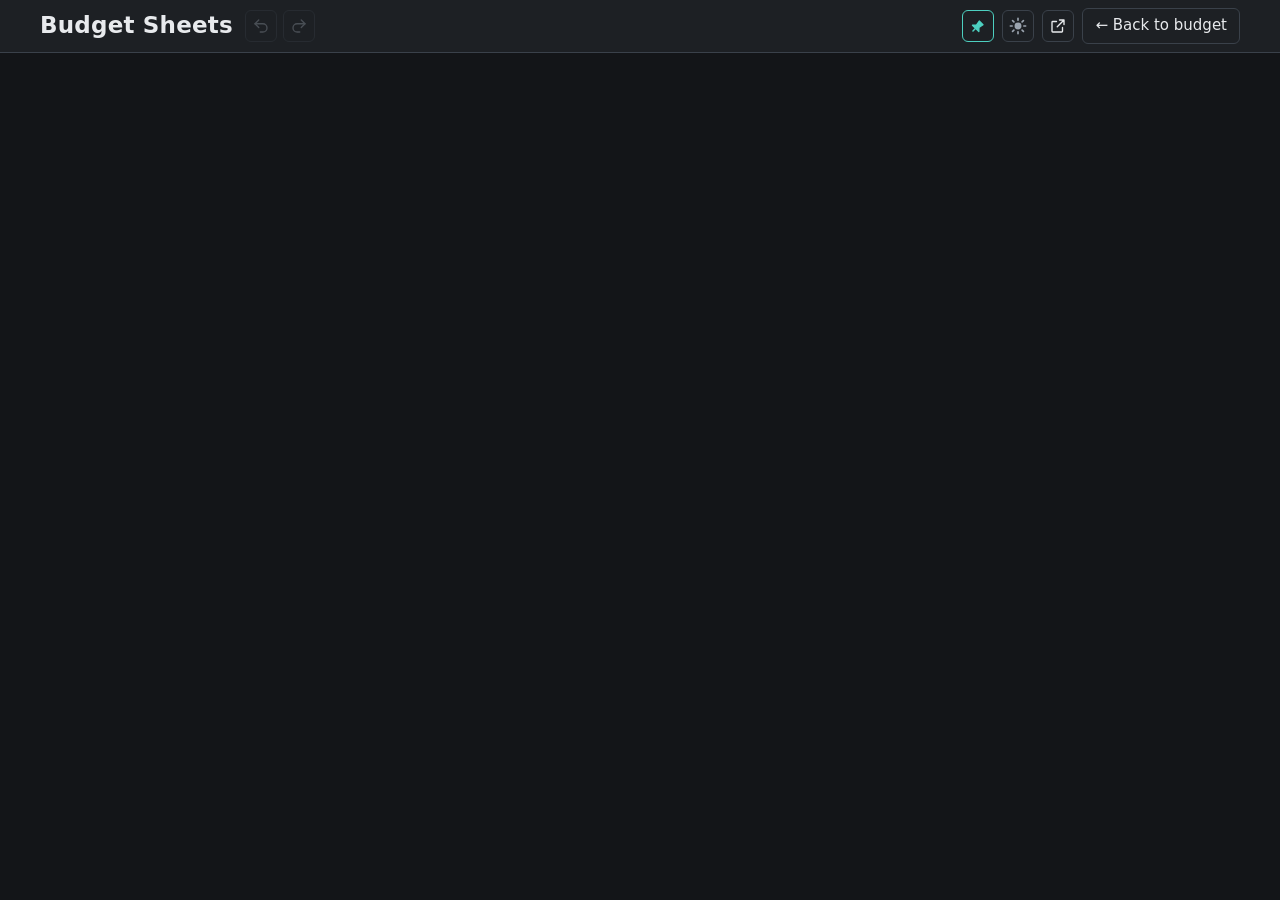
==== commit 1f87ce76: "Undo/redo on the raw data page and for new year tabs; sign-out window decides alone - Undo history m" ====
--- a/raw.html
+++ b/raw.html
@@ -22,7 +22,12 @@
 <body class="full-width">
   <header class="topbar">
     <div class="wrap topbar-inner">
-      <h1><a id="home" href="index.html">Budget Sheets</a></h1>
+      <!-- Undo / redo next to the title, where browsers have their back / forward arrows. -->
+      <div class="topbar-left">
+        <h1><a id="home" href="index.html">Budget Sheets</a></h1>
+        <button id="btn-undo" type="button" class="icon-button" aria-label="Undo" data-icon="undo" disabled></button>
+        <button id="btn-redo" type="button" class="icon-button" aria-label="Redo" data-icon="redo" disabled></button>
+      </div>
       <div class="topbar-right">
         <a id="btn-phone" class="button" href="dev/phone.html" data-icon="phone" hidden>Phone view</a>
         <button id="btn-sync" type="button" class="sync-button" hidden></button>
--- a/css/style.css
+++ b/css/style.css
@@ -89,6 +89,8 @@
 .topbar-inner { display: flex; align-items: center; justify-content: space-between; gap: 12px; padding-top: 8px; padding-bottom: 8px; }
 .topbar h1 { font-size: 23px; margin: 0; letter-spacing: 0.2px; white-space: nowrap; }
 .topbar h1 a { color: inherit; text-decoration: none; }
+.topbar-left { display: flex; align-items: center; gap: 6px; }
+.topbar-left h1 { margin-right: 6px; }
 .topbar-right { display: flex; align-items: center; gap: 8px; flex-wrap: wrap; justify-content: flex-end; }
 .user { display: flex; align-items: center; gap: 10px; font-size: 13px; color: var(--muted); }
 
@@ -262,14 +264,22 @@
 
 /* ---- Summary ---- */
 
-.summary { display: flex; flex-wrap: wrap; gap: 12px; margin: 0 0 12px; }
+/* Balance card and the totals table. The 8px of page-coloured padding above and below (cancelled out by
+   the margins) is room around the cards while they stick under the top bar. */
+.summary { display: flex; flex-wrap: wrap; gap: 12px; margin: -8px 0 4px; padding: 8px 0; background: var(--bg); }
+/* Pinned (default): stays under the top bar; the month headers stick below it (--summary-h, app.js). */
+.summary.pinned { position: sticky; top: var(--topbar-h, 0px); z-index: 3; }
+.summary.totals-hidden .totals-wrap { display: none; }
 .balance, .totals-wrap {
   background: var(--surface);
   border: 1px solid var(--border);
   border-radius: 10px;
 }
-.balance { flex: 1 1 240px; display: flex; flex-direction: column; justify-content: center; gap: 2px; padding: 14px 16px; }
+.balance { flex: 1 1 240px; display: flex; align-items: center; gap: 10px; padding: 14px 16px; }
+.balance-text { flex: 1; min-width: 0; display: flex; flex-direction: column; justify-content: center; gap: 2px; }
 .balance strong { font-size: 21px; }
+/* Pin and "totals" switch on the right of the balance card. */
+.balance-tools { flex: none; display: flex; gap: 6px; }
 .totals-wrap { flex: 1 1 320px; overflow: hidden; }
 .totals { border-collapse: collapse; width: 100%; font-size: 15px; }
 .totals th, .totals td { padding: 7px 12px; white-space: nowrap; }
@@ -357,10 +367,13 @@
    underneath don't show through the rounded corners; the inner layer draws the rounded header. */
 .month-sticky {
   position: sticky;
-  top: var(--topbar-h, 0px);
+  top: calc(var(--topbar-h, 0px) + var(--summary-h, 0px));
   z-index: 2;
   margin: -1px -1px 0;
   background: var(--bg);
+  /* A page-coloured strip just above the header: covers rows and card edges in any sub-pixel gap left
+     between the header and the bars above it at some display scalings. */
+  box-shadow: 0 -3px 0 var(--bg);
 }
 .month-sticky-inner {
   background: var(--head);
@@ -401,9 +414,38 @@
 .sort-button svg.icon { width: 15px; height: 15px; }
 
 .entries .entry { border-top: 1px solid var(--line); }
-.entries .entry:first-child { border-top: none; }
-.entries .entry:nth-child(even) { background: var(--row-alt); }
-.entries .entry:last-child { border-radius: 0 0 9px 9px; }
+/* Swiping a row (app.js): the row slides over buttons lying behind it. pan-y: up/down still scrolls the
+   page and two fingers still zoom; sideways moves are the swipe. */
+.entries { position: relative; }
+.entries:has(> .entry.swiping) { overflow: hidden; } /* The moved row doesn't stick out of its card. */
+.entries .entry.editable { touch-action: pan-y pinch-zoom; }
+.entries .entry.swiping { z-index: 1; background: var(--surface); -webkit-user-select: none; user-select: none; }
+.entries .entry.alt.swiping { background: var(--row-alt); }
+.swipe-actions { position: absolute; left: 0; right: 0; z-index: 0; display: flex; justify-content: space-between; }
+.entries-tail .swipe-actions { border-radius: 0 0 9px 9px; overflow: hidden; }
+.swipe-side { display: flex; }
+.swipe-actions[data-show="left"] .swipe-side.right, .swipe-actions[data-show="right"] .swipe-side.left { visibility: hidden; }
+.swipe-btn {
+  width: 56px;
+  padding: 0;
+  border: none;
+  border-radius: 0;
+  display: flex;
+  align-items: center;
+  justify-content: center;
+  color: #ffffff;
+}
+.swipe-btn svg.icon { width: 22px; height: 22px; }
+.swipe-btn.add { background: var(--accent) !important; color: var(--accent-text); }
+.swipe-btn.add + .swipe-btn.add { border-left: 1px solid rgb(0 0 0 / 0.2); }
+.swipe-btn.delete { width: 64px; background: var(--personal) !important; }
+.swipe-btn:active { filter: brightness(0.88); }
+
+/* (The last row sits in .entries-tail, after .month-body: see card() in app.js.) */
+.month-body .entries .entry:first-child,
+.month-body:has(.entries:empty) + .entries-tail .entry { border-top: none; }
+.entries .entry.alt { background: var(--row-alt); }
+.entries-tail .entry { border-radius: 0 0 9px 9px; }
 @media (hover: hover) {
   .entries .entry:hover { background: var(--hover); }
 }
@@ -481,6 +523,10 @@
   .month-head { padding: 8px 10px 2px; }
   .month-head .muted { font-size: 12px; }
   .topbar h1 { font-size: 20px; }
+  /* Two tidy rows: title with undo / redo, then the buttons (the signed-in name at the right end). */
+  .topbar-inner { flex-wrap: wrap; row-gap: 6px; }
+  .topbar-right { flex: 1 1 100%; justify-content: flex-start; flex-wrap: nowrap; }
+  .topbar-right .user { margin-left: auto; }
   .cat-badge { width: 28px; height: 28px; }
   .cat-badge .icon { width: 23px; height: 23px; }
   .entry .what { gap: 8px; }
@@ -696,27 +742,21 @@
 }
 
 /* "Signing out in 1:45" with "Stay signed in" (ui.js), above everything, also above dialogs. */
-.idle-warning {
-  position: fixed;
-  left: 50%;
-  bottom: 16px;
-  transform: translateX(-50%);
-  z-index: 90;
-  width: min(440px, calc(100% - 16px));
-  display: flex;
-  align-items: center;
-  gap: 12px;
-  padding: 12px 14px;
+dialog.idle-warning {
+  width: min(380px, calc(100% - 32px));
+  padding: 14px 16px 16px;
   border: 1px solid var(--accent);
-  border-radius: 12px;
+  border-radius: 14px;
   background: var(--surface);
   color: var(--text);
   box-shadow: var(--shadow);
-  font-size: 14px;
-  font-variant-numeric: tabular-nums;
-}
-.idle-warning span { flex: 1; }
-.idle-warning button { flex: none; }
+}
+dialog.idle-warning::backdrop { background: rgb(0 0 0 / 0.6); }
+.idle-head { display: flex; align-items: center; justify-content: space-between; gap: 12px; font-size: 15px; }
+.idle-time { margin: 10px 0 16px; text-align: center; font-size: 40px; font-weight: 700; font-variant-numeric: tabular-nums; letter-spacing: 1px; }
+.idle-buttons { display: grid; grid-template-columns: 1fr 1fr; gap: 10px; }
+.idle-buttons button { padding: 10px 12px; font-weight: 600; }
+.idle-buttons button:not(.primary) { border-color: var(--accent); color: var(--accent); }
 
 /* Tooltip shown by pressing and holding a button with a finger (ui.js). */
 .touch-tip {
